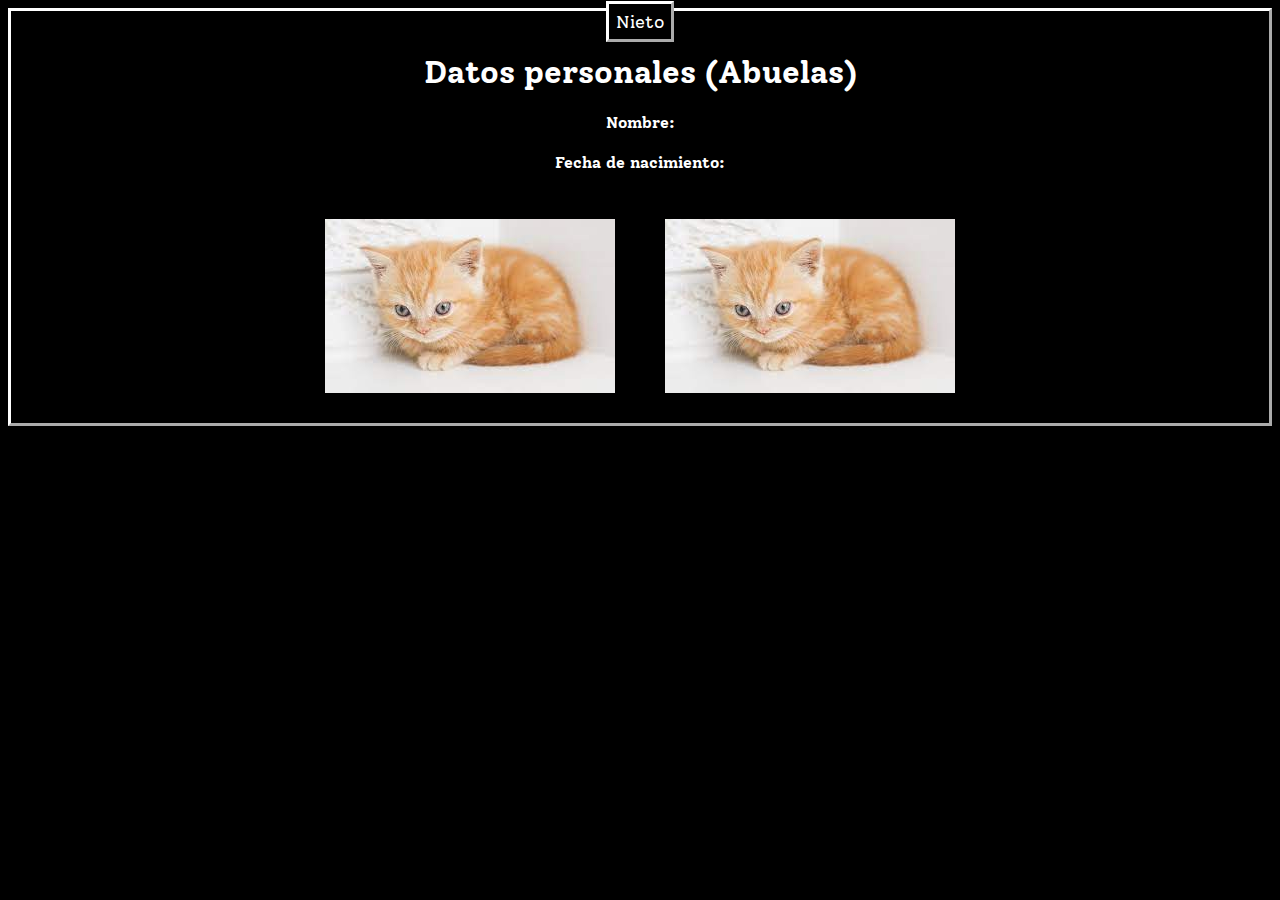
==== segundapagina.html @ fba078e3 "Achautla Leonardo 5.-AVPR" ====
<!DOCTYPE html>
<html lang="en">
<head>
    <meta charset="UTF-8">
    <meta http-equiv="X-UA-Compatible" content="IE=edge">
    <meta name="viewport" content="width=device-width, initial-scale=1.0">
    <link rel="preconnect" href="https://fonts.gstatic.com">
    <link href="https://fonts.googleapis.com/css2?family=Solway&display=swap" rel="stylesheet">
    <link rel="stylesheet" href="estilos.css">
    <title>Document</title>
</head>
<body>
    <nav>
        <a href="index.html">Nieto</a>
    </nav>
    <h1>Datos personales (Abuelas)</h1>
    <h4>Nombre: </h4>
    <h4>Fecha de nacimiento:</h4>
    <h4></h4>
    <center>
    <table>
        <tr>
            <td>

                <img src="otag.jpg">

            </td>
            <td>

                <img src="otag.jpg">

            </td>
        </tr>
    </table>
</center>
</body>
</html>
---- estilos.css ----
body,body a{
    border: 3px outset white;
    font-family: "Solway";
    text-align: center;
    background-color: black;
    color: white;
}
nav a, img{
font-size: 1.1rem;
padding: 7px;
margin: 1rem;
    
}
ul{
    margin: auto;
}
nav a{
    margin: 0 1rem;
    color: rgb(255, 255, 255);
    text-decoration: none;

}
nav a:hover{
    text-decoration: underline;
    color: #8E67E0;
    padding: 3px;
    margin: 3px;
}
img:hover {
    filter: grayscale(80%);
}
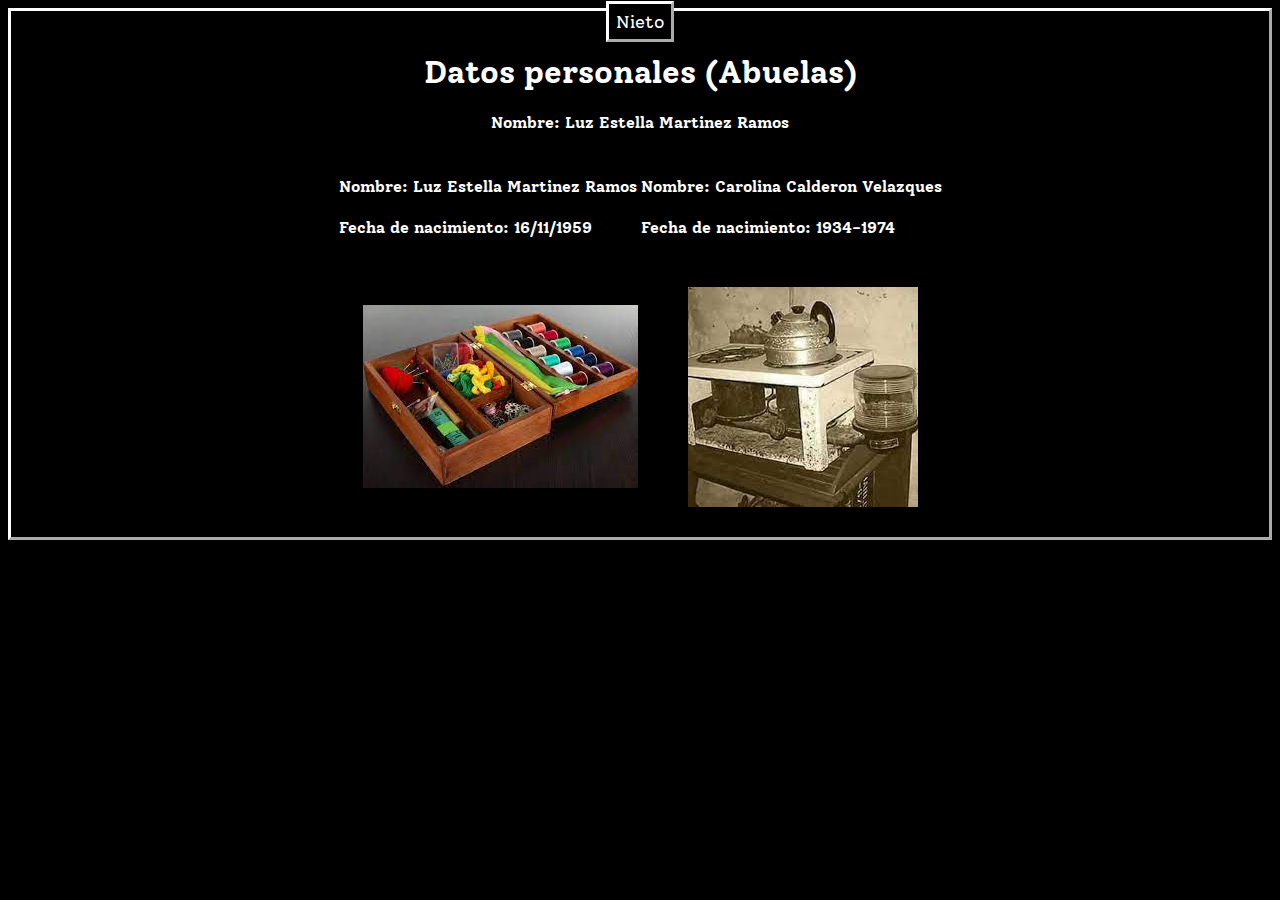
==== commit 2372cd4e: "Add files via upload" ====
--- a/segundapagina.html
+++ b/segundapagina.html
@@ -1,37 +1,54 @@
-<!DOCTYPE html>
-<html lang="en">
-<head>
-    <meta charset="UTF-8">
-    <meta http-equiv="X-UA-Compatible" content="IE=edge">
-    <meta name="viewport" content="width=device-width, initial-scale=1.0">
-    <link rel="preconnect" href="https://fonts.gstatic.com">
-    <link href="https://fonts.googleapis.com/css2?family=Solway&display=swap" rel="stylesheet">
-    <link rel="stylesheet" href="estilos.css">
-    <title>Document</title>
-</head>
-<body>
-    <nav>
-        <a href="index.html">Nieto</a>
-    </nav>
-    <h1>Datos personales (Abuelas)</h1>
-    <h4>Nombre: </h4>
-    <h4>Fecha de nacimiento:</h4>
-    <h4></h4>
-    <center>
-    <table>
-        <tr>
-            <td>
-
-                <img src="otag.jpg">
-
-            </td>
-            <td>
-
-                <img src="otag.jpg">
-
-            </td>
-        </tr>
-    </table>
-</center>
-</body>
+<!DOCTYPE html>
+<html lang="en">
+<head>
+    <meta charset="UTF-8">
+    <meta http-equiv="X-UA-Compatible" content="IE=edge">
+    <meta name="viewport" content="width=device-width, initial-scale=1.0">
+    <link rel="preconnect" href="https://fonts.gstatic.com">
+    <link href="https://fonts.googleapis.com/css2?family=Solway&display=swap" rel="stylesheet">
+    <link rel="stylesheet" href="estilos.css">
+    <title>Document</title>
+</head>
+<body>
+    <nav>
+        <a href="index.html">Nieto</a>
+    </nav>
+    <h1>Datos personales (Abuelas)</h1>
+    <h4>Nombre: Luz Estella Martinez Ramos
+    </h4>
+    
+    
+    <center>
+    <table>
+        <tr>
+            <td>
+
+            <h4>Nombre: Luz Estella Martinez Ramos</h4>
+            <h4>Fecha de nacimiento: 16/11/1959</h4>
+
+            </td>
+            <td>
+
+            <h4>Nombre: Carolina Calderon Velazques</h4>
+            <h4>Fecha de nacimiento: 1934-1974</h4>
+
+            </td>
+        </tr>
+    </table>
+    <table>
+        <tr>
+            <td>
+
+                <img src="costurero.jpg">
+
+            </td>
+            <td>
+
+                <img src="estufadepetroleo.jpg">
+
+            </td>
+        </tr>
+    </table>
+</center>
+</body>
 </html>--- a/estilos.css
+++ b/estilos.css
@@ -1,32 +1,32 @@
-body,body a{
-    border: 3px outset white;
-    font-family: "Solway";
-    text-align: center;
-    background-color: black;
-    color: white;
-}
-nav a, img{
-font-size: 1.1rem;
-padding: 7px;
-margin: 1rem;
-    
-}
-ul{
-    margin: auto;
-}
-nav a{
-    margin: 0 1rem;
-    color: rgb(255, 255, 255);
-    text-decoration: none;
-
-}
-nav a:hover{
-    text-decoration: underline;
-    color: #8E67E0;
-    padding: 3px;
-    margin: 3px;
-}
-img:hover {
-    filter: grayscale(80%);
-}
-
+body,body a{
+    border: 3px outset white;
+    font-family: "Solway";
+    text-align: center;
+    background-color: black;
+    color: white;
+}
+nav a, img{
+font-size: 1.1rem;
+padding: 7px;
+margin: 1rem;
+    
+}
+ul{
+    margin: auto;
+}
+nav a{
+    margin: 0 1rem;
+    color: rgb(255, 255, 255);
+    text-decoration: none;
+
+}
+nav a:hover{
+    text-decoration: underline;
+    color: #8E67E0;
+    padding: 3px;
+    margin: 3px;
+}
+img:hover {
+    filter: grayscale(80%);
+}
+
